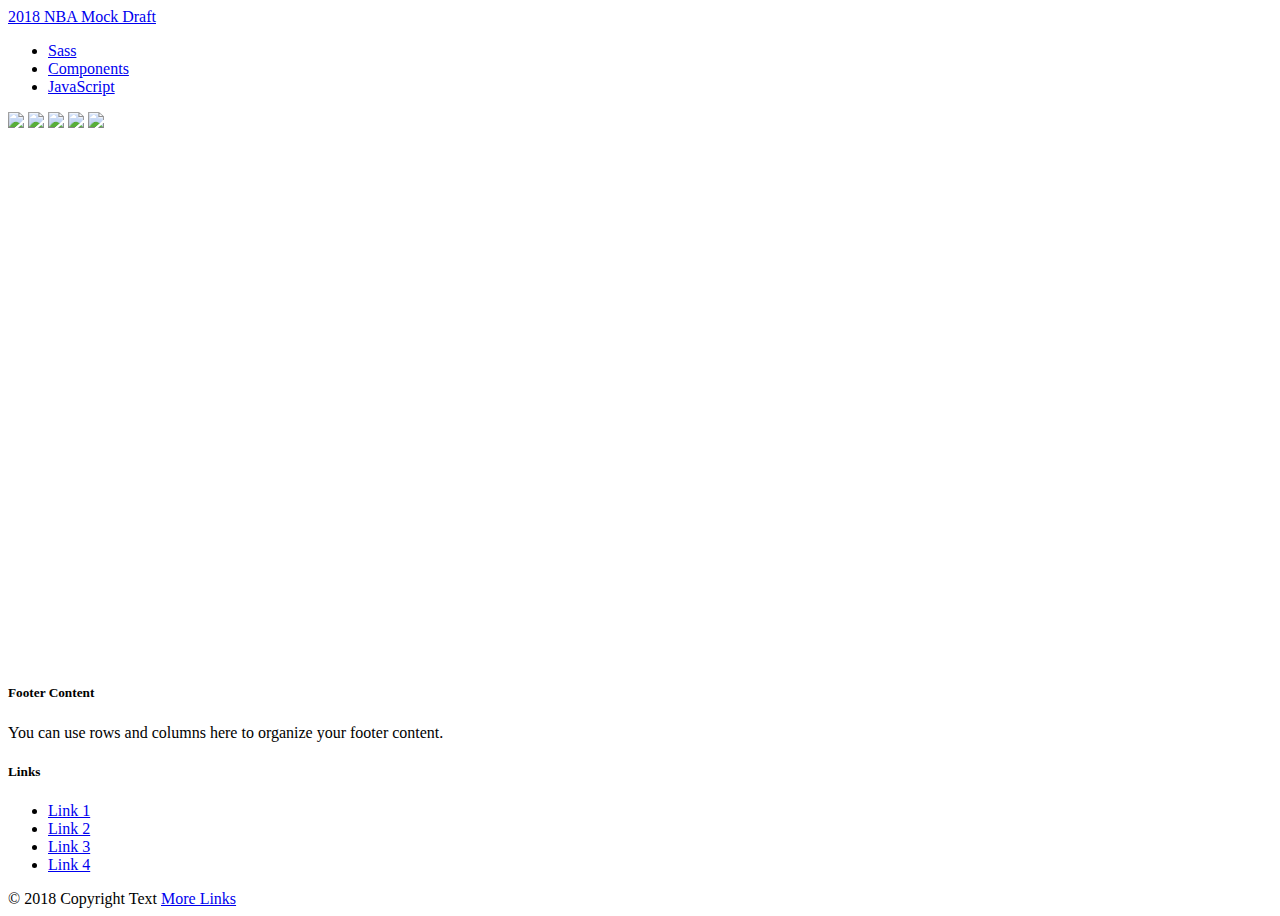
==== draft.html @ cd444245 "intial commit" ====
<!DOCTYPE html>
<html>
  <head>
    <meta charset="utf-8">
    <title>Draft Page</title>
    <!-- Compiled and minified CSS -->
    <link rel="stylesheet" href="https://cdnjs.cloudflare.com/ajax/libs/materialize/0.100.2/css/materialize.min.css">
    <!-- My CSS -->
    <link rel="stylesheet" href="index.css">
  </head>
  <body>
    <header>
        <nav class="light-blue darken-4">
    <div class="nav-wrapper">
      <a href="#" class="brand-logo">2018 NBA Mock Draft</a>
      <ul id="nav-mobile" class="right hide-on-med-and-down">
        <li><a href="sass.html">Sass</a></li>
        <li><a href="badges.html">Components</a></li>
        <li><a href="collapsible.html">JavaScript</a></li>
      </ul>
    </div>
  </nav>
    </header>
    <!-- Main Begins -->
    <main>
      <div class="carousel">
    <a class="carousel-item" href="#one!"><img src="https://cdn.vox-cdn.com/thumbor/G5gOcA7x2CIVSZwdm5Y9oMTC_p0=/0x0:2811x1742/1200x800/filters:focal(1196x225:1644x673)/cdn.vox-cdn.com/uploads/chorus_image/image/57854131/usa_today_10408648.0.jpg"></a>
    <a class="carousel-item" href="#two!"><img src="https://i0.wp.com/thefranchiseok.com/wp-content/uploads/2017/11/TNMDSCHVCTHVCGE.20171126210041.jpg?fit=640%2C426"></a>
    <a class="carousel-item" href="#three!"><img src="https://factsmaniasolutions.com/wp-content/uploads/2018/02/r292424_1296x729_16-9.jpg"></a>
    <a class="carousel-item" href="#four!"><img src="https://i.ytimg.com/vi/ayKk4mDAhI4/maxresdefault.jpg"></a>
    <a class="carousel-item" href="#five!"><img src="https://i.ytimg.com/vi/_CR_iAJDhtI/maxresdefault.jpg"></a>
      </div>
    </main>
    <!-- Footer Begins -->
    <footer class="page-footer light-blue darken-4">
        <div class="container">
          <div class="row">
            <div class="col l6 s12">
              <h5 class="white-text">Footer Content</h5>
              <p class="grey-text text-lighten-4">You can use rows and columns here to organize your footer content.</p>
            </div>
            <div class="col l4 offset-l2 s12">
              <h5 class="white-text">Links</h5>
              <ul>
                <li><a class="grey-text text-lighten-3" href="#!">Link 1</a></li>
                <li><a class="grey-text text-lighten-3" href="#!">Link 2</a></li>
                <li><a class="grey-text text-lighten-3" href="#!">Link 3</a></li>
                <li><a class="grey-text text-lighten-3" href="#!">Link 4</a></li>
              </ul>
            </div>
          </div>
        </div>
        <div class="footer-copyright">
          <div class="container">
          © 2018 Copyright Text
          <a class="grey-text text-lighten-4 right" href="#!">More Links</a>
          </div>
        </div>
      </footer>

    <!-- jQuery Don't touch below here hahahaha! -->
    <script type="text/javascript" src="https://code.jquery.com/jquery-3.2.1.min.js"></script>
    <!-- Compiled and minified JavaScript -->
    <script src="https://cdnjs.cloudflare.com/ajax/libs/materialize/0.100.2/js/materialize.min.js"></script>
    <script src="index.js" charset="utf-8"></script>
  </body>
</html>
---- index.css ----
/* img{
  length: 1000px;
  width: 1000px;
}
body{
  background-color: orange;
}
table, th, td {
    border: 1px solid black;
} */


body {
   display: flex;
   min-height: 100vh;
   flex-direction: column;
 }

 main {
   flex: 1 0 auto;
 }
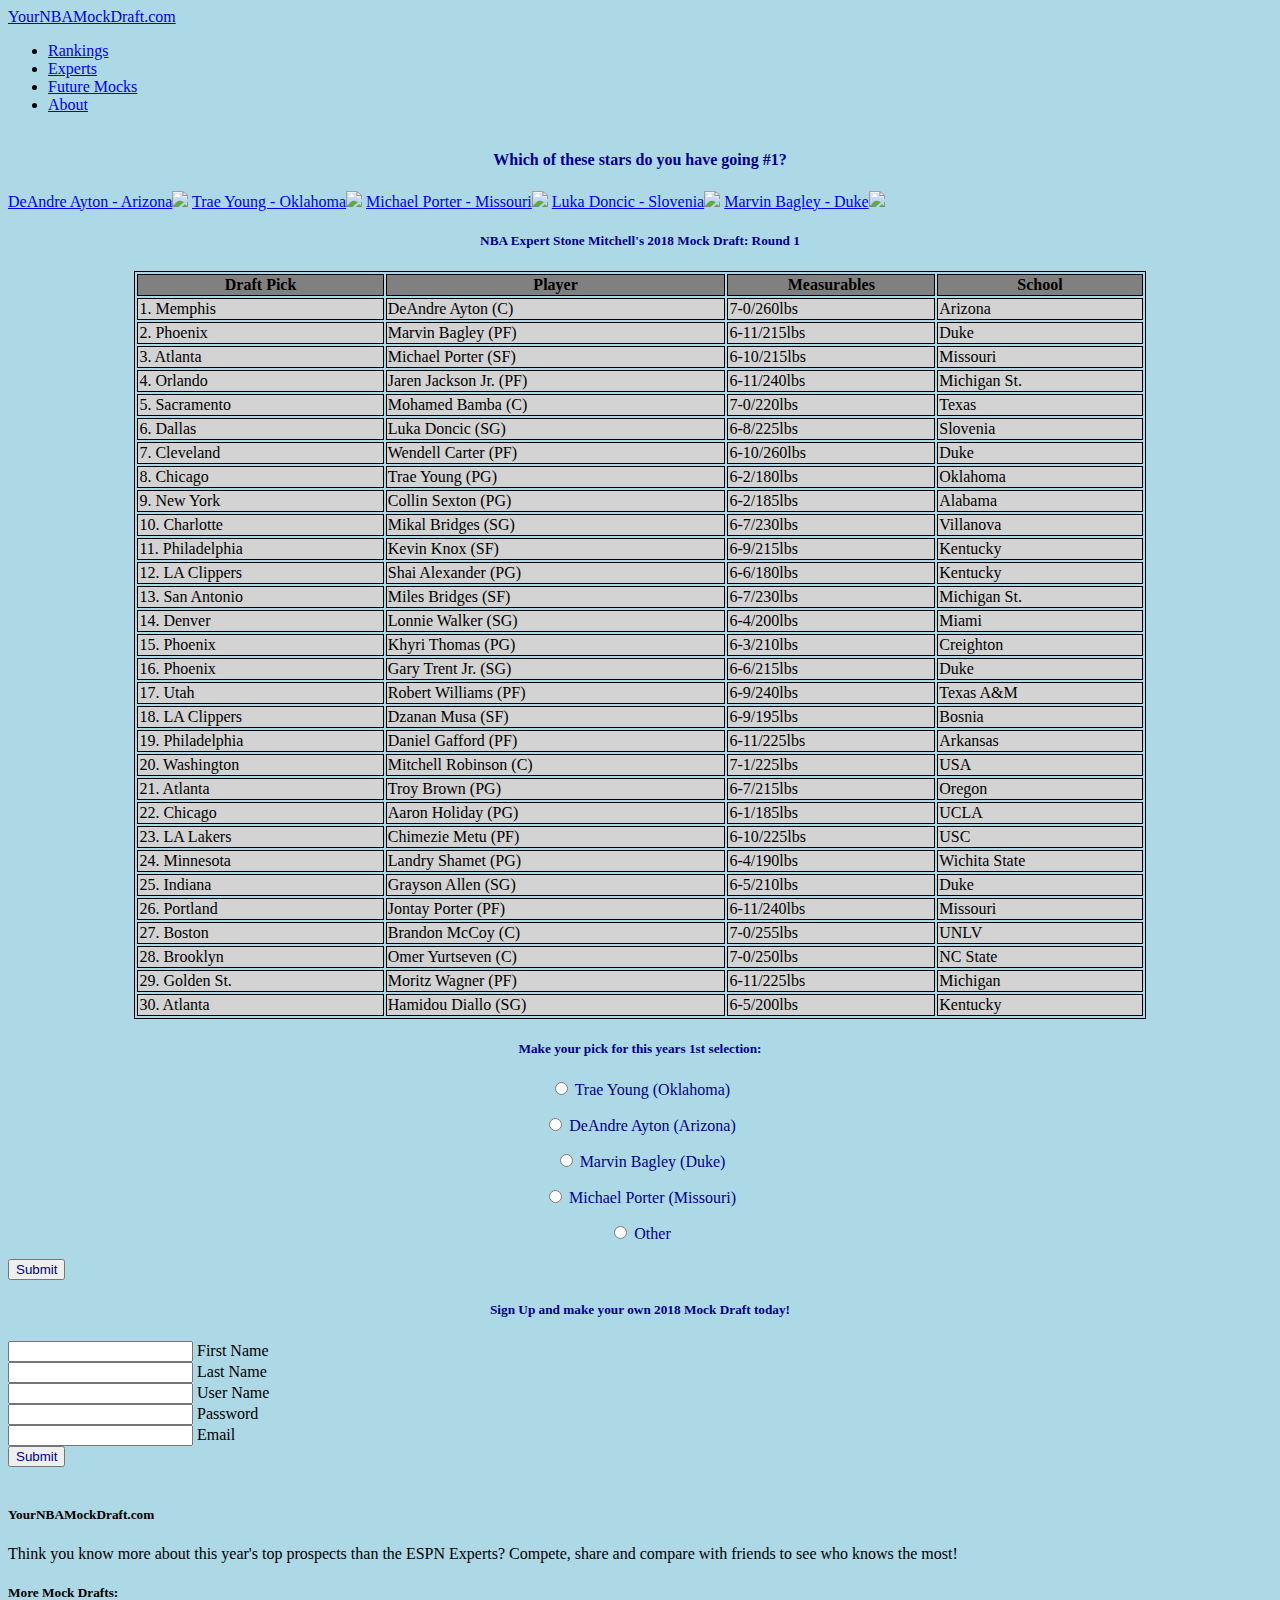
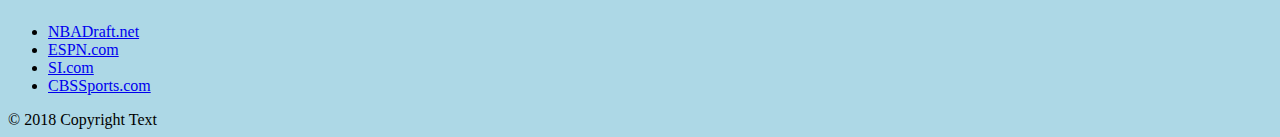
==== commit 63c6bbd0: "updates" ====
--- a/draft.html
+++ b/draft.html
@@ -2,7 +2,7 @@
 <html>
   <head>
     <meta charset="utf-8">
-    <title>Draft Page</title>
+    <title>YourNBAMockDraft.com</title>
     <!-- Compiled and minified CSS -->
     <link rel="stylesheet" href="https://cdnjs.cloudflare.com/ajax/libs/materialize/0.100.2/css/materialize.min.css">
     <!-- My CSS -->
@@ -12,48 +12,307 @@
     <header>
         <nav class="light-blue darken-4">
     <div class="nav-wrapper">
-      <a href="#" class="brand-logo">2018 NBA Mock Draft</a>
+      <a href="#" class="brand-logo">YourNBAMockDraft.com</a>
       <ul id="nav-mobile" class="right hide-on-med-and-down">
-        <li><a href="sass.html">Sass</a></li>
-        <li><a href="badges.html">Components</a></li>
-        <li><a href="collapsible.html">JavaScript</a></li>
+        <li><a href="sass.html">Rankings</a></li>
+        <li><a href="badges.html">Experts</a></li>
+        <li><a href="sass.html">Future Mocks</a></li>
+        <li><a href="collapsible.html">About</a></li>
       </ul>
     </div>
   </nav>
     </header>
     <!-- Main Begins -->
     <main>
+      <h4 id="h4">Which of these stars do you have going #1?</h4>
       <div class="carousel">
-    <a class="carousel-item" href="#one!"><img src="https://cdn.vox-cdn.com/thumbor/G5gOcA7x2CIVSZwdm5Y9oMTC_p0=/0x0:2811x1742/1200x800/filters:focal(1196x225:1644x673)/cdn.vox-cdn.com/uploads/chorus_image/image/57854131/usa_today_10408648.0.jpg"></a>
-    <a class="carousel-item" href="#two!"><img src="https://i0.wp.com/thefranchiseok.com/wp-content/uploads/2017/11/TNMDSCHVCTHVCGE.20171126210041.jpg?fit=640%2C426"></a>
-    <a class="carousel-item" href="#three!"><img src="https://factsmaniasolutions.com/wp-content/uploads/2018/02/r292424_1296x729_16-9.jpg"></a>
-    <a class="carousel-item" href="#four!"><img src="https://i.ytimg.com/vi/ayKk4mDAhI4/maxresdefault.jpg"></a>
-    <a class="carousel-item" href="#five!"><img src="https://i.ytimg.com/vi/_CR_iAJDhtI/maxresdefault.jpg"></a>
+    <a class="carousel-item" href="#one!">DeAndre Ayton - Arizona<img src="https://cdn.vox-cdn.com/thumbor/G5gOcA7x2CIVSZwdm5Y9oMTC_p0=/0x0:2811x1742/1200x800/filters:focal(1196x225:1644x673)/cdn.vox-cdn.com/uploads/chorus_image/image/57854131/usa_today_10408648.0.jpg"></a>
+    <a class="carousel-item" href="#two!">Trae Young - Oklahoma<img src="https://i0.wp.com/thefranchiseok.com/wp-content/uploads/2017/11/TNMDSCHVCTHVCGE.20171126210041.jpg?fit=640%2C426"></a>
+    <a class="carousel-item" href="#three!">Michael Porter - Missouri<img src="https://factsmaniasolutions.com/wp-content/uploads/2018/02/r292424_1296x729_16-9.jpg"></a>
+    <a class="carousel-item" href="#four!">Luka Doncic - Slovenia<img src="https://i.ytimg.com/vi/ayKk4mDAhI4/maxresdefault.jpg"></a>
+    <a class="carousel-item" href="#five!">Marvin Bagley - Duke<img src="https://i.ytimg.com/vi/_CR_iAJDhtI/maxresdefault.jpg"></a>
       </div>
+
+      <h5 id="h6">NBA Expert Stone Mitchell's 2018 Mock Draft: Round 1</h5>
+      <div id="table">
+        <table style="width:100%">
+          <tr id="categories">
+            <th>Draft Pick</th>
+            <th>Player</th>
+            <th>Measurables</th>
+            <th>School</th>
+          </tr>
+          <tr id="rows">
+            <td>1. Memphis</td>
+            <td>DeAndre Ayton (C)</td>
+            <td>7-0/260lbs</td>
+            <td>Arizona</td>
+          </tr>
+          <tr id="rows">
+            <td>2. Phoenix</td>
+            <td>Marvin Bagley (PF)</td>
+            <td>6-11/215lbs</td>
+            <td>Duke</td>
+          </tr>
+          <tr id="rows">
+            <td>3. Atlanta</td>
+            <td>Michael Porter (SF)</td>
+            <td>6-10/215lbs</td>
+            <td>Missouri</td>
+          </tr>
+          <tr id="rows">
+            <td>4. Orlando</td>
+            <td>Jaren Jackson Jr. (PF)</td>
+            <td>6-11/240lbs</td>
+            <td>Michigan St.</td>
+          </tr>
+          <tr id="rows">
+            <td>5. Sacramento</td>
+            <td>Mohamed Bamba (C)</td>
+            <td>7-0/220lbs</td>
+            <td>Texas</td>
+          </tr>
+          <tr id="rows">
+            <td>6. Dallas</td>
+            <td>Luka Doncic (SG)</td>
+            <td>6-8/225lbs</td>
+            <td>Slovenia</td>
+          </tr>
+          <tr id="rows">
+            <td>7. Cleveland</td>
+            <td>Wendell Carter (PF)</td>
+            <td>6-10/260lbs</td>
+            <td>Duke</td>
+          </tr>
+          <tr id="rows">
+            <td>8. Chicago</td>
+            <td>Trae Young (PG)</td>
+            <td>6-2/180lbs</td>
+            <td>Oklahoma</td>
+          </tr>
+          <tr id="rows">
+            <td>9. New York</td>
+            <td>Collin Sexton (PG)</td>
+            <td>6-2/185lbs</td>
+            <td>Alabama</td>
+          </tr>
+          <tr id="rows">
+            <td>10. Charlotte</td>
+            <td>Mikal Bridges (SG)</td>
+            <td>6-7/230lbs</td>
+            <td>Villanova</td>
+          </tr>
+          <tr id="rows">
+            <td>11. Philadelphia</td>
+            <td>Kevin Knox (SF)</td>
+            <td>6-9/215lbs</td>
+            <td>Kentucky</td>
+          </tr>
+          <tr id="rows">
+            <td>12. LA Clippers</td>
+            <td>Shai Alexander (PG)</td>
+            <td>6-6/180lbs</td>
+            <td>Kentucky</td>
+          </tr>
+          <tr id="rows">
+            <td>13. San Antonio</td>
+            <td>Miles Bridges (SF)</td>
+            <td>6-7/230lbs</td>
+            <td>Michigan St.</td>
+          </tr>
+          <tr id="rows">
+            <td>14. Denver</td>
+            <td>Lonnie Walker (SG)</td>
+            <td>6-4/200lbs</td>
+            <td>Miami</td>
+          </tr>
+          <tr id="rows">
+            <td>15. Phoenix</td>
+            <td>Khyri Thomas (PG)</td>
+            <td>6-3/210lbs</td>
+            <td>Creighton</td>
+          </tr>
+          <tr id="rows">
+            <td>16. Phoenix</td>
+            <td>Gary Trent Jr. (SG)</td>
+            <td>6-6/215lbs</td>
+            <td>Duke</td>
+          </tr>
+          <tr id="rows">
+            <td>17. Utah</td>
+            <td>Robert Williams (PF)</td>
+            <td>6-9/240lbs</td>
+            <td>Texas A&M</td>
+          </tr>
+          <tr id="rows">
+            <td>18. LA Clippers</td>
+            <td>Dzanan Musa (SF)</td>
+            <td>6-9/195lbs</td>
+            <td>Bosnia</td>
+          </tr>
+          <tr id="rows">
+            <td>19. Philadelphia</td>
+            <td>Daniel Gafford (PF)</td>
+            <td>6-11/225lbs</td>
+            <td>Arkansas</td>
+          </tr>
+          <tr id="rows">
+            <td>20. Washington</td>
+            <td>Mitchell Robinson (C)</td>
+            <td>7-1/225lbs</td>
+            <td>USA</td>
+          </tr>
+          <tr id="rows">
+            <td>21. Atlanta</td>
+            <td>Troy Brown (PG)</td>
+            <td>6-7/215lbs</td>
+            <td>Oregon</td>
+          </tr>
+          <tr id="rows">
+            <td>22. Chicago</td>
+            <td>Aaron Holiday (PG)</td>
+            <td>6-1/185lbs</td>
+            <td>UCLA</td>
+          </tr>
+          <tr id="rows">
+            <td>23. LA Lakers</td>
+            <td>Chimezie Metu (PF)</td>
+            <td>6-10/225lbs</td>
+            <td>USC</td>
+          </tr>
+          <tr id="rows">
+            <td>24. Minnesota</td>
+            <td>Landry Shamet (PG)</td>
+            <td>6-4/190lbs</td>
+            <td>Wichita State</td>
+          </tr>
+          <tr id="rows">
+            <td>25. Indiana</td>
+            <td>Grayson Allen (SG)</td>
+            <td>6-5/210lbs</td>
+            <td>Duke</td>
+          </tr>
+          <tr id="rows">
+            <td>26. Portland</td>
+            <td>Jontay Porter (PF)</td>
+            <td>6-11/240lbs</td>
+            <td>Missouri</td>
+          </tr>
+          <tr id="rows">
+            <td>27. Boston</td>
+            <td>Brandon McCoy (C)</td>
+            <td>7-0/255lbs</td>
+            <td>UNLV</td>
+          </tr>
+          <tr id="rows">
+            <td>28. Brooklyn</td>
+            <td>Omer Yurtseven (C)</td>
+            <td>7-0/250lbs</td>
+            <td>NC State</td>
+          </tr>
+          <tr id="rows">
+            <td>29. Golden St.</td>
+            <td>Moritz Wagner (PF)</td>
+            <td>6-11/225lbs</td>
+            <td>Michigan</td>
+          </tr>
+          <tr id="rows">
+            <td>30. Atlanta</td>
+            <td>Hamidou Diallo (SG)</td>
+            <td>6-5/200lbs</td>
+            <td>Kentucky</td>
+          </tr>
+        </table>
+      </div>
+      <h5 id="h5">Make your pick for this years 1st selection:</h5>
+      <form action="#">
+         <p id="choice">
+           <input name="group1" type="radio" id="test1" />
+           <label for="test1">Trae Young (Oklahoma)</label>
+         </p>
+         <p id="choice">
+           <input name="group1" type="radio" id="test2" />
+           <label for="test2">DeAndre Ayton (Arizona)</label>
+         </p>
+         <p id="choice">
+           <input class="with-gap" name="group1" type="radio" id="test3"  />
+           <label for="test3">Marvin Bagley (Duke)</label>
+         </p>
+         <p id="choice">
+           <input name="group1" type="radio" id="test4"  />
+           <label for="test4">Michael Porter (Missouri)</label>
+         </p>
+         <p id="choice">
+           <input name="group1" type="radio" id="test4"  />
+           <label for="test4">Other</label>
+         </p>
+         <input id="submit" type="submit" value="Submit">
+       </form>
+        </div>
+      <h5 id="signup">Sign Up and make your own 2018 Mock Draft today!</h5>
+   <form class="col s12">
+     <div class="row">
+       <div class="input-field col s6">
+         <input id="first_name" type="text" class="validate">
+         <label for="first_name">First Name</label>
+       </div>
+       <div class="input-field col s6">
+         <input id="last_name" type="text" class="validate">
+         <label for="last_name">Last Name</label>
+       </div>
+     </div>
+     <div class="row">
+       <div class="input-field col s6">
+         <input id="first_name" type="text" class="validate">
+         <label for="first_name">User Name</label>
+       </div>
+     </div>
+     <div class="row">
+       <div class="input-field col s12">
+         <input id="password" type="password" class="validate">
+         <label for="password">Password</label>
+       </div>
+     </div>
+     <div class="row">
+       <div class="input-field col s12">
+         <input id="email" type="email" class="validate">
+         <label for="email">Email</label>
+       </div>
+     </div>
+     <div class="row">
+       <div class="col s12">
+       </div>
+     </div>
+     <input id="submit" type="submit" value="Submit">
+   </form>
+ </div>
+      <br/>
     </main>
     <!-- Footer Begins -->
     <footer class="page-footer light-blue darken-4">
         <div class="container">
           <div class="row">
             <div class="col l6 s12">
-              <h5 class="white-text">Footer Content</h5>
-              <p class="grey-text text-lighten-4">You can use rows and columns here to organize your footer content.</p>
+              <h5 class="white-text">YourNBAMockDraft.com</h5>
+              <p class="grey-text text-lighten-4">Think you know more about this year's top prospects than the ESPN Experts? Compete, share and compare with friends to see who knows the most!</p>
             </div>
             <div class="col l4 offset-l2 s12">
-              <h5 class="white-text">Links</h5>
+              <h5 class="white-text">More Mock Drafts: </h5>
               <ul>
-                <li><a class="grey-text text-lighten-3" href="#!">Link 1</a></li>
-                <li><a class="grey-text text-lighten-3" href="#!">Link 2</a></li>
-                <li><a class="grey-text text-lighten-3" href="#!">Link 3</a></li>
-                <li><a class="grey-text text-lighten-3" href="#!">Link 4</a></li>
+                <li><a class="grey-text text-lighten-3" href="http://www.nbadraft.net/2018mock_draft">NBADraft.net</a></li>
+                <li><a class="grey-text text-lighten-3" href="http://www.espn.com/nba/insider/story/_/id/22726756/2018-nba-mock-draft-deandre-ayton-luka-doncic-trae-young-more">ESPN.com </a></li>
+                <li><a class="grey-text text-lighten-3" href="https://www.si.com/nba/2018/03/14/nba-mock-draft-2018-march-madness-deandre-ayton-trae-young-luka-doncic">SI.com</a></li>
+                <li><a class="grey-text text-lighten-3" href="https://www.cbssports.com/nba/photos/2018-nba-mock-draft/">CBSSports.com</a></li>
               </ul>
             </div>
           </div>
         </div>
+
+
         <div class="footer-copyright">
           <div class="container">
           © 2018 Copyright Text
-          <a class="grey-text text-lighten-4 right" href="#!">More Links</a>
+          <a class="grey-text text-lighten-4 right" href="#!"></a>
           </div>
         </div>
       </footer>
--- a/index.css
+++ b/index.css
@@ -1,21 +1,60 @@
-/* img{
-  length: 1000px;
-  width: 1000px;
-}
-body{
-  background-color: orange;
-}
-table, th, td {
-    border: 1px solid black;
-} */
-
-
 body {
    display: flex;
    min-height: 100vh;
    flex-direction: column;
+   background-color: lightblue;
  }
 
  main {
    flex: 1 0 auto;
  }
+
+#table {
+  width: 80%;
+  margin: 0 auto;
+}
+
+ table, th, td {
+     border: 1px solid black;
+ }
+
+ #categories{
+   background-color: Grey;
+ }
+
+ #rows{
+   background-color: lightgrey;
+ }
+
+ #h4{
+   text-align: center;
+   color: darkblue;
+ }
+
+ #h5{
+   text-align: center;
+   color: darkblue;
+ }
+
+ #h6{
+   text-align: center;
+   color: darkblue;
+ }
+
+#choice{
+  text-align: center;
+  color: darkblue;
+}
+
+#submit{
+  text-align: center;
+  color: darkblue;
+}
+ #signup{
+   text-align: center;
+   color: darkblue;
+ }
+
+#test4{
+   text-align: center;
+ }
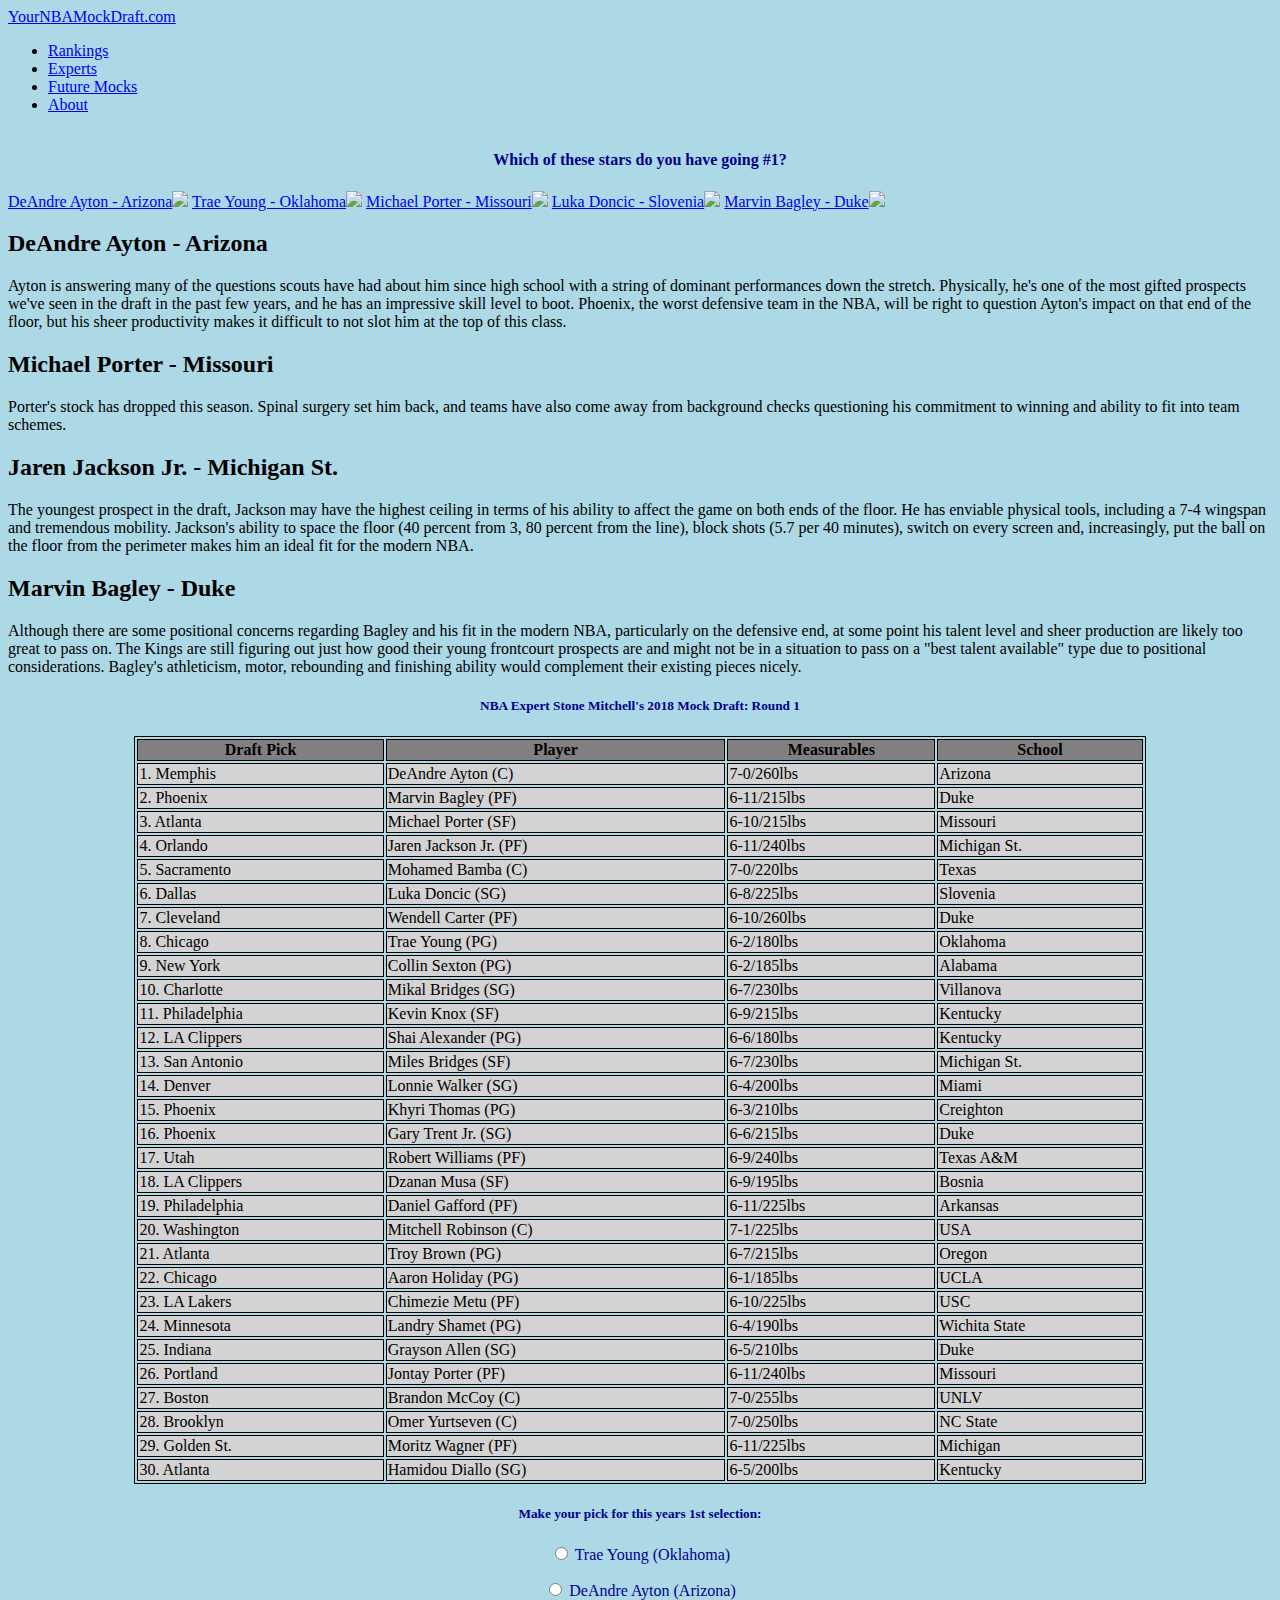
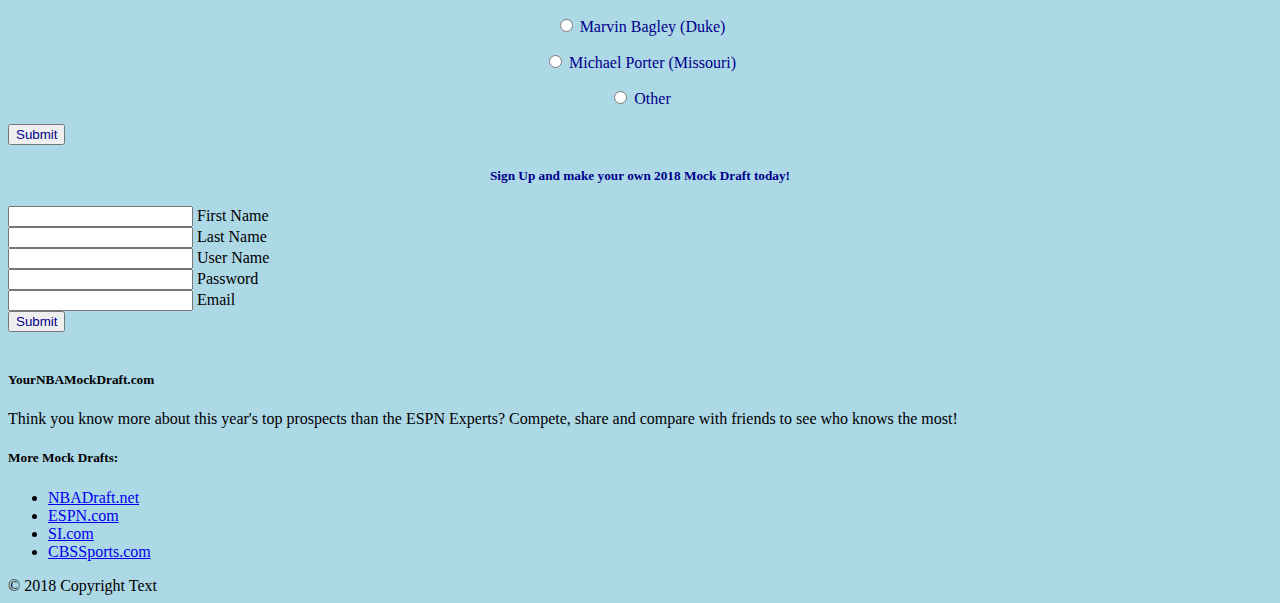
==== commit 79e12af8: "more changes" ====
--- a/draft.html
+++ b/draft.html
@@ -32,7 +32,29 @@
     <a class="carousel-item" href="#four!">Luka Doncic - Slovenia<img src="https://i.ytimg.com/vi/ayKk4mDAhI4/maxresdefault.jpg"></a>
     <a class="carousel-item" href="#five!">Marvin Bagley - Duke<img src="https://i.ytimg.com/vi/_CR_iAJDhtI/maxresdefault.jpg"></a>
       </div>
+      <div class="idk">
+        <div class="carousel carousel-slider center" data-indicators="true">
+    <div class="carousel-fixed-item center">
 
+    </div>
+    <div class="carousel-item red white-text" href="#one!">
+      <h2>DeAndre Ayton - Arizona</h2>
+      <p class="white-text">Ayton is answering many of the questions scouts have had about him since high school with a string of dominant performances down the stretch. Physically, he's one of the most gifted prospects we've seen in the draft in the past few years, and he has an impressive skill level to boot. Phoenix, the worst defensive team in the NBA, will be right to question Ayton's impact on that end of the floor, but his sheer productivity makes it difficult to not slot him at the top of this class.</p>
+    </div>
+    <div class="carousel-item amber white-text" href="#two!">
+      <h2>Michael Porter - Missouri</h2>
+      <p class="white-text">Porter's stock has dropped this season. Spinal surgery set him back, and teams have also come away from background checks questioning his commitment to winning and ability to fit into team schemes.</p>
+    </div>
+    <div class="carousel-item green white-text" href="#three!">
+      <h2>Jaren Jackson Jr. - Michigan St.</h2>
+      <p class="white-text">The youngest prospect in the draft, Jackson may have the highest ceiling in terms of his ability to affect the game on both ends of the floor. He has enviable physical tools, including a 7-4 wingspan and tremendous mobility. Jackson's ability to space the floor (40 percent from 3, 80 percent from the line), block shots (5.7 per 40 minutes), switch on every screen and, increasingly, put the ball on the floor from the perimeter makes him an ideal fit for the modern NBA.</p>
+    </div>
+    <div class="carousel-item blue white-text" href="#four!">
+      <h2>Marvin Bagley - Duke</h2>
+      <p class="white-text">Although there are some positional concerns regarding Bagley and his fit in the modern NBA, particularly on the defensive end, at some point his talent level and sheer production are likely too great to pass on. The Kings are still figuring out just how good their young frontcourt prospects are and might not be in a situation to pass on a "best talent available" type due to positional considerations. Bagley's athleticism, motor, rebounding and finishing ability would complement their existing pieces nicely.</p>
+    </div>
+  </div>
+      </div>
       <h5 id="h6">NBA Expert Stone Mitchell's 2018 Mock Draft: Round 1</h5>
       <div id="table">
         <table style="width:100%">
--- a/index.css
+++ b/index.css
@@ -50,6 +50,11 @@
   text-align: center;
   color: darkblue;
 }
+
+.ayton{
+  length: 10px;
+  width: 10px;
+}
  #signup{
    text-align: center;
    color: darkblue;
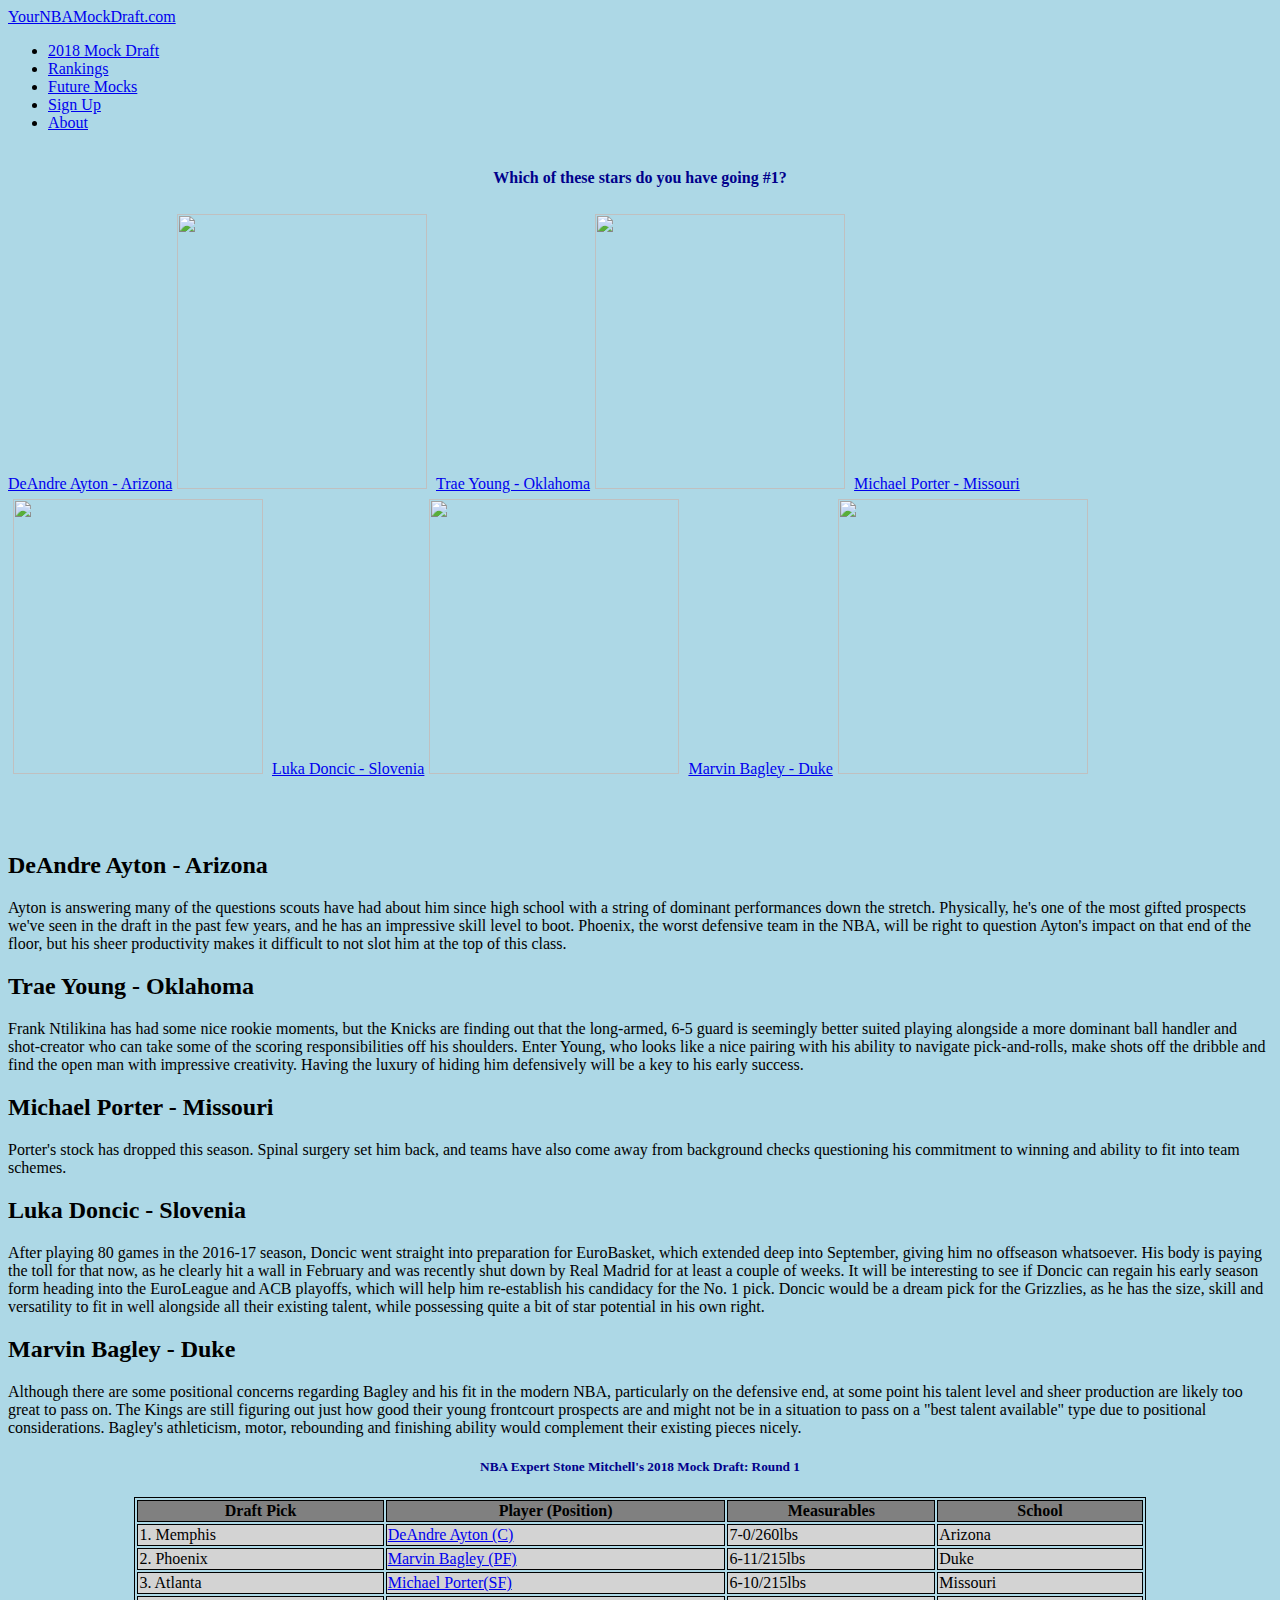
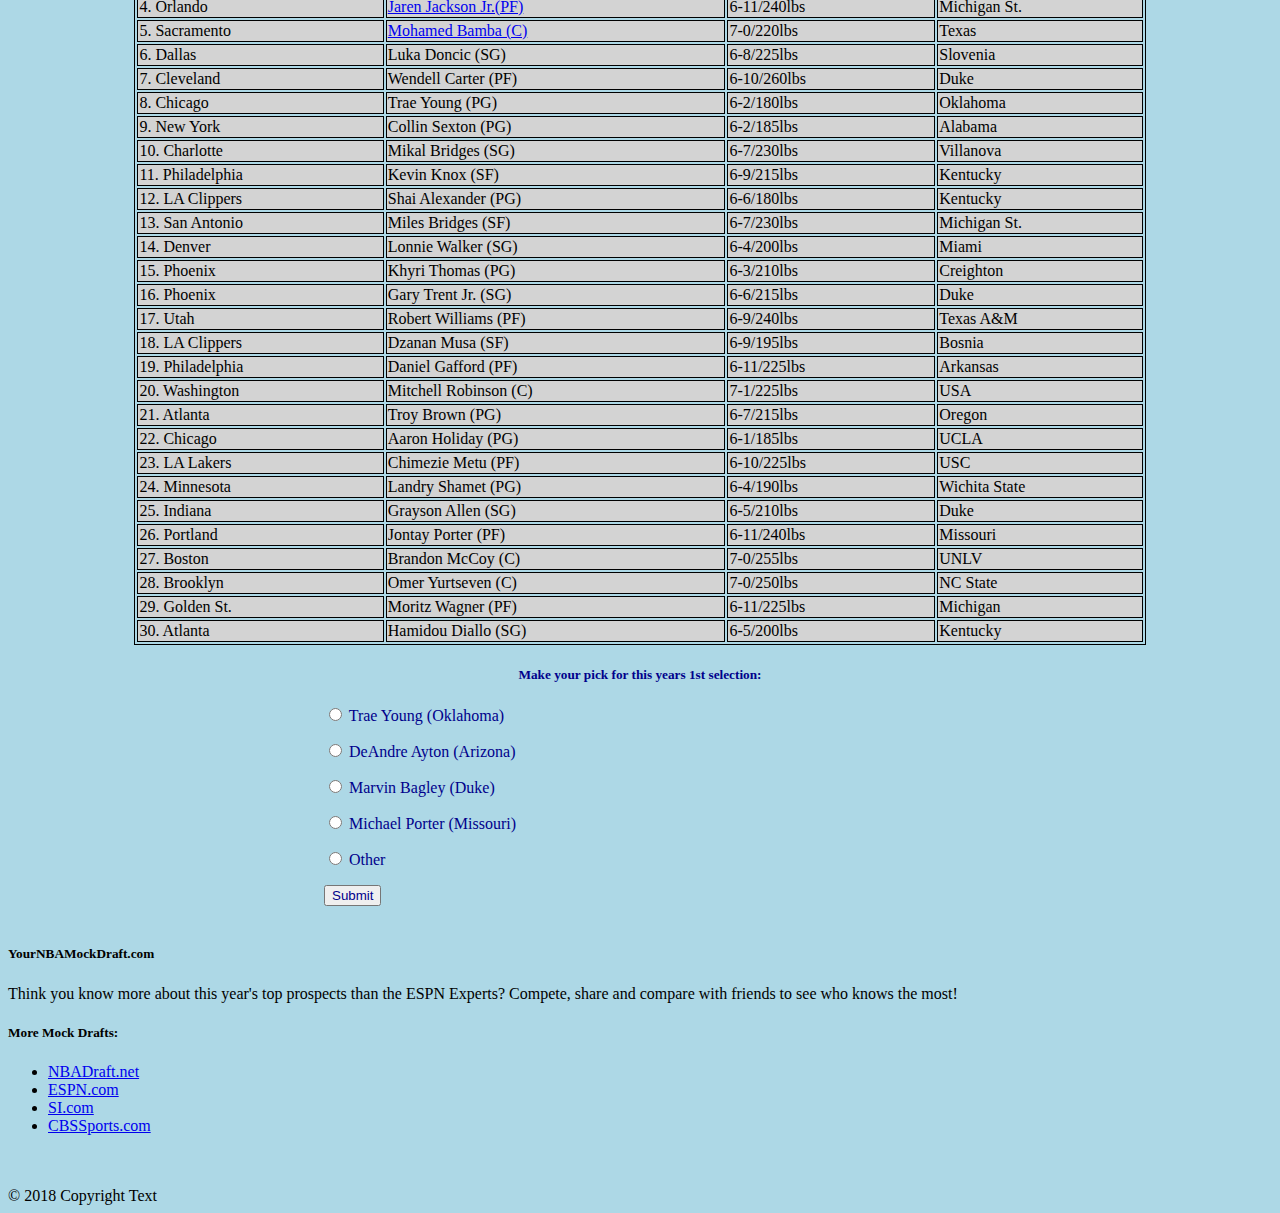
==== commit 3856c693: "Final Project" ====
--- a/draft.html
+++ b/draft.html
@@ -1,348 +1,335 @@
 <!DOCTYPE html>
 <html>
-  <head>
-    <meta charset="utf-8">
-    <title>YourNBAMockDraft.com</title>
-    <!-- Compiled and minified CSS -->
-    <link rel="stylesheet" href="https://cdnjs.cloudflare.com/ajax/libs/materialize/0.100.2/css/materialize.min.css">
-    <!-- My CSS -->
-    <link rel="stylesheet" href="index.css">
-  </head>
-  <body>
-    <header>
-        <nav class="light-blue darken-4">
-    <div class="nav-wrapper">
-      <a href="#" class="brand-logo">YourNBAMockDraft.com</a>
-      <ul id="nav-mobile" class="right hide-on-med-and-down">
-        <li><a href="sass.html">Rankings</a></li>
-        <li><a href="badges.html">Experts</a></li>
-        <li><a href="sass.html">Future Mocks</a></li>
-        <li><a href="collapsible.html">About</a></li>
-      </ul>
-    </div>
-  </nav>
-    </header>
-    <!-- Main Begins -->
-    <main>
-      <h4 id="h4">Which of these stars do you have going #1?</h4>
+
+<head>
+  <meta charset="utf-8">
+  <title>YourNBAMockDraft.com</title>
+  <!-- Compiled and minified CSS -->
+  <link rel="stylesheet" href="https://cdnjs.cloudflare.com/ajax/libs/materialize/0.100.2/css/materialize.min.css">
+  <!-- My CSS -->
+  <link rel="stylesheet" href="index.css">
+</head>
+
+<body>
+  <header>
+    <nav class="light-blue darken-4">
+      <div class="nav-wrapper">
+        <a href="draft.html" class="brand-logo">YourNBAMockDraft.com</a>
+        <ul id="nav-mobile" class="right hide-on-med-and-down">
+          <li><a href="draft.html">2018 Mock Draft</a></li>
+          <li><a href="rankings.html">Rankings</a></li>
+          <li><a href="futuremocks.html">Future Mocks</a></li>
+          <li><a href="signup.html">Sign Up</a></li>
+          <li><a href="about.html">About</a></li>
+        </ul>
+      </div>
+    </nav>
+  </header>
+  <!-- Main Begins -->
+
+  <main>
+    <h4 id="h4">Which of these stars do you have going #1?</h4>
+    <div class="container">
       <div class="carousel">
-    <a class="carousel-item" href="#one!">DeAndre Ayton - Arizona<img src="https://cdn.vox-cdn.com/thumbor/G5gOcA7x2CIVSZwdm5Y9oMTC_p0=/0x0:2811x1742/1200x800/filters:focal(1196x225:1644x673)/cdn.vox-cdn.com/uploads/chorus_image/image/57854131/usa_today_10408648.0.jpg"></a>
-    <a class="carousel-item" href="#two!">Trae Young - Oklahoma<img src="https://i0.wp.com/thefranchiseok.com/wp-content/uploads/2017/11/TNMDSCHVCTHVCGE.20171126210041.jpg?fit=640%2C426"></a>
-    <a class="carousel-item" href="#three!">Michael Porter - Missouri<img src="https://factsmaniasolutions.com/wp-content/uploads/2018/02/r292424_1296x729_16-9.jpg"></a>
-    <a class="carousel-item" href="#four!">Luka Doncic - Slovenia<img src="https://i.ytimg.com/vi/ayKk4mDAhI4/maxresdefault.jpg"></a>
-    <a class="carousel-item" href="#five!">Marvin Bagley - Duke<img src="https://i.ytimg.com/vi/_CR_iAJDhtI/maxresdefault.jpg"></a>
-      </div>
-      <div class="idk">
-        <div class="carousel carousel-slider center" data-indicators="true">
-    <div class="carousel-fixed-item center">
-
-    </div>
-    <div class="carousel-item red white-text" href="#one!">
-      <h2>DeAndre Ayton - Arizona</h2>
-      <p class="white-text">Ayton is answering many of the questions scouts have had about him since high school with a string of dominant performances down the stretch. Physically, he's one of the most gifted prospects we've seen in the draft in the past few years, and he has an impressive skill level to boot. Phoenix, the worst defensive team in the NBA, will be right to question Ayton's impact on that end of the floor, but his sheer productivity makes it difficult to not slot him at the top of this class.</p>
-    </div>
-    <div class="carousel-item amber white-text" href="#two!">
-      <h2>Michael Porter - Missouri</h2>
-      <p class="white-text">Porter's stock has dropped this season. Spinal surgery set him back, and teams have also come away from background checks questioning his commitment to winning and ability to fit into team schemes.</p>
-    </div>
-    <div class="carousel-item green white-text" href="#three!">
-      <h2>Jaren Jackson Jr. - Michigan St.</h2>
-      <p class="white-text">The youngest prospect in the draft, Jackson may have the highest ceiling in terms of his ability to affect the game on both ends of the floor. He has enviable physical tools, including a 7-4 wingspan and tremendous mobility. Jackson's ability to space the floor (40 percent from 3, 80 percent from the line), block shots (5.7 per 40 minutes), switch on every screen and, increasingly, put the ball on the floor from the perimeter makes him an ideal fit for the modern NBA.</p>
-    </div>
-    <div class="carousel-item blue white-text" href="#four!">
-      <h2>Marvin Bagley - Duke</h2>
-      <p class="white-text">Although there are some positional concerns regarding Bagley and his fit in the modern NBA, particularly on the defensive end, at some point his talent level and sheer production are likely too great to pass on. The Kings are still figuring out just how good their young frontcourt prospects are and might not be in a situation to pass on a "best talent available" type due to positional considerations. Bagley's athleticism, motor, rebounding and finishing ability would complement their existing pieces nicely.</p>
-    </div>
-  </div>
-      </div>
-      <h5 id="h6">NBA Expert Stone Mitchell's 2018 Mock Draft: Round 1</h5>
-      <div id="table">
-        <table style="width:100%">
-          <tr id="categories">
-            <th>Draft Pick</th>
-            <th>Player</th>
-            <th>Measurables</th>
-            <th>School</th>
-          </tr>
-          <tr id="rows">
-            <td>1. Memphis</td>
-            <td>DeAndre Ayton (C)</td>
-            <td>7-0/260lbs</td>
-            <td>Arizona</td>
-          </tr>
-          <tr id="rows">
-            <td>2. Phoenix</td>
-            <td>Marvin Bagley (PF)</td>
-            <td>6-11/215lbs</td>
-            <td>Duke</td>
-          </tr>
-          <tr id="rows">
-            <td>3. Atlanta</td>
-            <td>Michael Porter (SF)</td>
-            <td>6-10/215lbs</td>
-            <td>Missouri</td>
-          </tr>
-          <tr id="rows">
-            <td>4. Orlando</td>
-            <td>Jaren Jackson Jr. (PF)</td>
-            <td>6-11/240lbs</td>
-            <td>Michigan St.</td>
-          </tr>
-          <tr id="rows">
-            <td>5. Sacramento</td>
-            <td>Mohamed Bamba (C)</td>
-            <td>7-0/220lbs</td>
-            <td>Texas</td>
-          </tr>
-          <tr id="rows">
-            <td>6. Dallas</td>
-            <td>Luka Doncic (SG)</td>
-            <td>6-8/225lbs</td>
-            <td>Slovenia</td>
-          </tr>
-          <tr id="rows">
-            <td>7. Cleveland</td>
-            <td>Wendell Carter (PF)</td>
-            <td>6-10/260lbs</td>
-            <td>Duke</td>
-          </tr>
-          <tr id="rows">
-            <td>8. Chicago</td>
-            <td>Trae Young (PG)</td>
-            <td>6-2/180lbs</td>
-            <td>Oklahoma</td>
-          </tr>
-          <tr id="rows">
-            <td>9. New York</td>
-            <td>Collin Sexton (PG)</td>
-            <td>6-2/185lbs</td>
-            <td>Alabama</td>
-          </tr>
-          <tr id="rows">
-            <td>10. Charlotte</td>
-            <td>Mikal Bridges (SG)</td>
-            <td>6-7/230lbs</td>
-            <td>Villanova</td>
-          </tr>
-          <tr id="rows">
-            <td>11. Philadelphia</td>
-            <td>Kevin Knox (SF)</td>
-            <td>6-9/215lbs</td>
-            <td>Kentucky</td>
-          </tr>
-          <tr id="rows">
-            <td>12. LA Clippers</td>
-            <td>Shai Alexander (PG)</td>
-            <td>6-6/180lbs</td>
-            <td>Kentucky</td>
-          </tr>
-          <tr id="rows">
-            <td>13. San Antonio</td>
-            <td>Miles Bridges (SF)</td>
-            <td>6-7/230lbs</td>
-            <td>Michigan St.</td>
-          </tr>
-          <tr id="rows">
-            <td>14. Denver</td>
-            <td>Lonnie Walker (SG)</td>
-            <td>6-4/200lbs</td>
-            <td>Miami</td>
-          </tr>
-          <tr id="rows">
-            <td>15. Phoenix</td>
-            <td>Khyri Thomas (PG)</td>
-            <td>6-3/210lbs</td>
-            <td>Creighton</td>
-          </tr>
-          <tr id="rows">
-            <td>16. Phoenix</td>
-            <td>Gary Trent Jr. (SG)</td>
-            <td>6-6/215lbs</td>
-            <td>Duke</td>
-          </tr>
-          <tr id="rows">
-            <td>17. Utah</td>
-            <td>Robert Williams (PF)</td>
-            <td>6-9/240lbs</td>
-            <td>Texas A&M</td>
-          </tr>
-          <tr id="rows">
-            <td>18. LA Clippers</td>
-            <td>Dzanan Musa (SF)</td>
-            <td>6-9/195lbs</td>
-            <td>Bosnia</td>
-          </tr>
-          <tr id="rows">
-            <td>19. Philadelphia</td>
-            <td>Daniel Gafford (PF)</td>
-            <td>6-11/225lbs</td>
-            <td>Arkansas</td>
-          </tr>
-          <tr id="rows">
-            <td>20. Washington</td>
-            <td>Mitchell Robinson (C)</td>
-            <td>7-1/225lbs</td>
-            <td>USA</td>
-          </tr>
-          <tr id="rows">
-            <td>21. Atlanta</td>
-            <td>Troy Brown (PG)</td>
-            <td>6-7/215lbs</td>
-            <td>Oregon</td>
-          </tr>
-          <tr id="rows">
-            <td>22. Chicago</td>
-            <td>Aaron Holiday (PG)</td>
-            <td>6-1/185lbs</td>
-            <td>UCLA</td>
-          </tr>
-          <tr id="rows">
-            <td>23. LA Lakers</td>
-            <td>Chimezie Metu (PF)</td>
-            <td>6-10/225lbs</td>
-            <td>USC</td>
-          </tr>
-          <tr id="rows">
-            <td>24. Minnesota</td>
-            <td>Landry Shamet (PG)</td>
-            <td>6-4/190lbs</td>
-            <td>Wichita State</td>
-          </tr>
-          <tr id="rows">
-            <td>25. Indiana</td>
-            <td>Grayson Allen (SG)</td>
-            <td>6-5/210lbs</td>
-            <td>Duke</td>
-          </tr>
-          <tr id="rows">
-            <td>26. Portland</td>
-            <td>Jontay Porter (PF)</td>
-            <td>6-11/240lbs</td>
-            <td>Missouri</td>
-          </tr>
-          <tr id="rows">
-            <td>27. Boston</td>
-            <td>Brandon McCoy (C)</td>
-            <td>7-0/255lbs</td>
-            <td>UNLV</td>
-          </tr>
-          <tr id="rows">
-            <td>28. Brooklyn</td>
-            <td>Omer Yurtseven (C)</td>
-            <td>7-0/250lbs</td>
-            <td>NC State</td>
-          </tr>
-          <tr id="rows">
-            <td>29. Golden St.</td>
-            <td>Moritz Wagner (PF)</td>
-            <td>6-11/225lbs</td>
-            <td>Michigan</td>
-          </tr>
-          <tr id="rows">
-            <td>30. Atlanta</td>
-            <td>Hamidou Diallo (SG)</td>
-            <td>6-5/200lbs</td>
-            <td>Kentucky</td>
-          </tr>
-        </table>
-      </div>
-      <h5 id="h5">Make your pick for this years 1st selection:</h5>
-      <form action="#">
-         <p id="choice">
-           <input name="group1" type="radio" id="test1" />
-           <label for="test1">Trae Young (Oklahoma)</label>
-         </p>
-         <p id="choice">
-           <input name="group1" type="radio" id="test2" />
-           <label for="test2">DeAndre Ayton (Arizona)</label>
-         </p>
-         <p id="choice">
-           <input class="with-gap" name="group1" type="radio" id="test3"  />
-           <label for="test3">Marvin Bagley (Duke)</label>
-         </p>
-         <p id="choice">
-           <input name="group1" type="radio" id="test4"  />
-           <label for="test4">Michael Porter (Missouri)</label>
-         </p>
-         <p id="choice">
-           <input name="group1" type="radio" id="test4"  />
-           <label for="test4">Other</label>
-         </p>
-         <input id="submit" type="submit" value="Submit">
-       </form>
-        </div>
-      <h5 id="signup">Sign Up and make your own 2018 Mock Draft today!</h5>
-   <form class="col s12">
-     <div class="row">
-       <div class="input-field col s6">
-         <input id="first_name" type="text" class="validate">
-         <label for="first_name">First Name</label>
-       </div>
-       <div class="input-field col s6">
-         <input id="last_name" type="text" class="validate">
-         <label for="last_name">Last Name</label>
-       </div>
-     </div>
-     <div class="row">
-       <div class="input-field col s6">
-         <input id="first_name" type="text" class="validate">
-         <label for="first_name">User Name</label>
-       </div>
-     </div>
-     <div class="row">
-       <div class="input-field col s12">
-         <input id="password" type="password" class="validate">
-         <label for="password">Password</label>
-       </div>
-     </div>
-     <div class="row">
-       <div class="input-field col s12">
-         <input id="email" type="email" class="validate">
-         <label for="email">Email</label>
-       </div>
-     </div>
-     <div class="row">
-       <div class="col s12">
-       </div>
-     </div>
-     <input id="submit" type="submit" value="Submit">
-   </form>
- </div>
-      <br/>
-    </main>
-    <!-- Footer Begins -->
-    <footer class="page-footer light-blue darken-4">
-        <div class="container">
-          <div class="row">
-            <div class="col l6 s12">
-              <h5 class="white-text">YourNBAMockDraft.com</h5>
-              <p class="grey-text text-lighten-4">Think you know more about this year's top prospects than the ESPN Experts? Compete, share and compare with friends to see who knows the most!</p>
-            </div>
-            <div class="col l4 offset-l2 s12">
-              <h5 class="white-text">More Mock Drafts: </h5>
-              <ul>
-                <li><a class="grey-text text-lighten-3" href="http://www.nbadraft.net/2018mock_draft">NBADraft.net</a></li>
-                <li><a class="grey-text text-lighten-3" href="http://www.espn.com/nba/insider/story/_/id/22726756/2018-nba-mock-draft-deandre-ayton-luka-doncic-trae-young-more">ESPN.com </a></li>
-                <li><a class="grey-text text-lighten-3" href="https://www.si.com/nba/2018/03/14/nba-mock-draft-2018-march-madness-deandre-ayton-trae-young-luka-doncic">SI.com</a></li>
-                <li><a class="grey-text text-lighten-3" href="https://www.cbssports.com/nba/photos/2018-nba-mock-draft/">CBSSports.com</a></li>
-              </ul>
-            </div>
-          </div>
-        </div>
-
-
-        <div class="footer-copyright">
-          <div class="container">
-          © 2018 Copyright Text
-          <a class="grey-text text-lighten-4 right" href="#!"></a>
-          </div>
-        </div>
-      </footer>
-
-    <!-- jQuery Don't touch below here hahahaha! -->
-    <script type="text/javascript" src="https://code.jquery.com/jquery-3.2.1.min.js"></script>
-    <!-- Compiled and minified JavaScript -->
-    <script src="https://cdnjs.cloudflare.com/ajax/libs/materialize/0.100.2/js/materialize.min.js"></script>
-    <script src="index.js" charset="utf-8"></script>
-  </body>
+        <a class="carousel-item" href="#one!">DeAndre Ayton - Arizona<img id="DeAndre" src="https://cdn.vox-cdn.com/thumbor/G5gOcA7x2CIVSZwdm5Y9oMTC_p0=/0x0:2811x1742/1200x800/filters:focal(1196x225:1644x673)/cdn.vox-cdn.com/uploads/chorus_image/image/57854131/usa_today_10408648.0.jpg"></a>
+        <a class="carousel-item" href="#two!">Trae Young - Oklahoma<img id="Trae" src="https://i0.wp.com/thefranchiseok.com/wp-content/uploads/2017/11/TNMDSCHVCTHVCGE.20171126210041.jpg?fit=640%2C426"></a>
+        <a class="carousel-item" href="#three!">Michael Porter - Missouri<img id="Michael" src="https://factsmaniasolutions.com/wp-content/uploads/2018/02/r292424_1296x729_16-9.jpg"></a>
+        <a class="carousel-item" href="#four!">Luka Doncic - Slovenia<img id="Luka" src="https://i.ytimg.com/vi/ayKk4mDAhI4/maxresdefault.jpg"></a>
+        <a class="carousel-item" href="#five!">Marvin Bagley - Duke<img  id="Marvin" src="https://i.ytimg.com/vi/_CR_iAJDhtI/maxresdefault.jpg"></a>
+      </div>
+    </div>
+    <br><br><br>
+    <div class="idk">
+      <div class="carousel carousel-slider center" data-indicators="true">
+        <div class="carousel-fixed-item center">
+
+        </div>
+        <div class="carousel-item red white-text" href="#one!">
+          <h2>DeAndre Ayton - Arizona</h2>
+          <p class="white-text">Ayton is answering many of the questions scouts have had about him since high school with a string of dominant performances down the stretch. Physically, he's one of the most gifted prospects we've seen in the draft in the past few years, and
+            he has an impressive skill level to boot. Phoenix, the worst defensive team in the NBA, will be right to question Ayton's impact on that end of the floor, but his sheer productivity makes it difficult to not slot him at the top of this class.</p>
+        </div>
+        <div class="carousel-item red white-text" href="#three!">
+          <h2>Trae Young - Oklahoma</h2>
+          <p class="white-text">Frank Ntilikina has had some nice rookie moments, but the Knicks are finding out that the long-armed, 6-5 guard is seemingly better suited playing alongside a more dominant ball handler and shot-creator who can take some of the scoring responsibilities off his shoulders. Enter Young, who looks like a nice pairing with his ability to navigate pick-and-rolls, make shots off the dribble and find the open man with impressive creativity. Having the luxury of hiding him defensively will be a key to his early success.</p>
+        </div>
+        <div class="carousel-item amber white-text" href="#two!">
+          <h2>Michael Porter - Missouri</h2>
+          <p class="white-text">Porter's stock has dropped this season. Spinal surgery set him back, and teams have also come away from background checks questioning his commitment to winning and ability to fit into team schemes.</p>
+        </div>
+        <div class="carousel-item blue white-text" href="#four!">
+          <h2>Luka Doncic - Slovenia</h2>
+          <p class="white-text">After playing 80 games in the 2016-17 season, Doncic went straight into preparation for EuroBasket, which extended deep into September, giving him no offseason whatsoever. His body is paying the toll for that now, as he clearly hit a wall in February and was recently shut down by Real Madrid for at least a couple of weeks. It will be interesting to see if Doncic can regain his early season form heading into the EuroLeague and ACB playoffs, which will help him re-establish his candidacy for the No. 1 pick. Doncic would be a dream pick for the Grizzlies, as he has the size, skill and versatility to fit in well alongside all their existing talent, while possessing quite a bit of star potential in his own right.</p>
+        </div>
+        <div class="carousel-item blue white-text" href="#four!">
+          <h2>Marvin Bagley - Duke</h2>
+          <p class="white-text">Although there are some positional concerns regarding Bagley and his fit in the modern NBA, particularly on the defensive end, at some point his talent level and sheer production are likely too great to pass on. The Kings are still figuring
+            out just how good their young frontcourt prospects are and might not be in a situation to pass on a "best talent available" type due to positional considerations. Bagley's athleticism, motor, rebounding and finishing ability would complement
+            their existing pieces nicely.</p>
+        </div>
+
+      </div>
+    </div>
+    <h5 id="h6">NBA Expert Stone Mitchell's 2018 Mock Draft: Round 1</h5>
+    <div id="table">
+      <table style="width:100%">
+        <tr id="categories">
+          <th>Draft Pick</th>
+          <th>Player (Position)</th>
+          <th>Measurables</th>
+          <th>School</th>
+        </tr>
+        <tr id="rows">
+          <td>1. Memphis</td>
+          <td id="1"><a href="https://arizonawildcats.com/roster.aspx?rp_id=6010" target="_blank">DeAndre Ayton (C)</a></td>
+          <td>7-0/260lbs</td>
+          <td>Arizona</td>
+        </tr>
+        <tr id="rows">
+          <td>2. Phoenix</td>
+          <td id="2"><a href="https://arizonawildcats.com/roster.aspx?rp_id=6010">Marvin Bagley (PF)</a></td>
+          <td>6-11/215lbs</td>
+          <td>Duke</td>
+        </tr>
+        <tr id="rows">
+          <td>3. Atlanta</td>
+          <td id="3"><a href="http://mutigers.com/roster.aspx?rp_id=6060">Michael Porter(SF)</a></td>
+          <td>6-10/215lbs</td>
+          <td>Missouri</td>
+        </tr>
+        <tr id="rows">
+          <td>4. Orlando</td>
+          <td id="4"><a href="http://www.msuspartans.com/sports/m-baskbl/mtt/jaren_jackson_jr_1058097.html">Jaren Jackson Jr.(PF)</a></td>
+          <td>6-11/240lbs</td>
+          <td>Michigan St.</td>
+        </tr>
+        <tr id="rows">
+          <td>5. Sacramento</td>
+          <td id="5"><a href="http://texassports.com/roster.aspx?rp_id=7510">Mohamed Bamba (C)</a></td>
+          <td>7-0/220lbs</td>
+          <td>Texas</td>
+        </tr>
+        <tr id="rows">
+          <td>6. Dallas</td>
+          <td>Luka Doncic (SG)</td>
+          <td>6-8/225lbs</td>
+          <td>Slovenia</td>
+        </tr>
+        <tr id="rows">
+          <td>7. Cleveland</td>
+          <td>Wendell Carter (PF)</td>
+          <td>6-10/260lbs</td>
+          <td>Duke</td>
+        </tr>
+        <tr id="rows">
+          <td>8. Chicago</td>
+          <td>Trae Young (PG)</td>
+          <td>6-2/180lbs</td>
+          <td>Oklahoma</td>
+        </tr>
+        <tr id="rows">
+          <td>9. New York</td>
+          <td>Collin Sexton (PG)</td>
+          <td>6-2/185lbs</td>
+          <td>Alabama</td>
+        </tr>
+        <tr id="rows">
+          <td>10. Charlotte</td>
+          <td>Mikal Bridges (SG)</td>
+          <td>6-7/230lbs</td>
+          <td>Villanova</td>
+        </tr>
+        <tr id="rows">
+          <td>11. Philadelphia</td>
+          <td>Kevin Knox (SF)</td>
+          <td>6-9/215lbs</td>
+          <td>Kentucky</td>
+        </tr>
+        <tr id="rows">
+          <td>12. LA Clippers</td>
+          <td>Shai Alexander (PG)</td>
+          <td>6-6/180lbs</td>
+          <td>Kentucky</td>
+        </tr>
+        <tr id="rows">
+          <td>13. San Antonio</td>
+          <td>Miles Bridges (SF)</td>
+          <td>6-7/230lbs</td>
+          <td>Michigan St.</td>
+        </tr>
+        <tr id="rows">
+          <td>14. Denver</td>
+          <td>Lonnie Walker (SG)</td>
+          <td>6-4/200lbs</td>
+          <td>Miami</td>
+        </tr>
+        <tr id="rows">
+          <td>15. Phoenix</td>
+          <td>Khyri Thomas (PG)</td>
+          <td>6-3/210lbs</td>
+          <td>Creighton</td>
+        </tr>
+        <tr id="rows">
+          <td>16. Phoenix</td>
+          <td>Gary Trent Jr. (SG)</td>
+          <td>6-6/215lbs</td>
+          <td>Duke</td>
+        </tr>
+        <tr id="rows">
+          <td>17. Utah</td>
+          <td>Robert Williams (PF)</td>
+          <td>6-9/240lbs</td>
+          <td>Texas A&M</td>
+        </tr>
+        <tr id="rows">
+          <td>18. LA Clippers</td>
+          <td>Dzanan Musa (SF)</td>
+          <td>6-9/195lbs</td>
+          <td>Bosnia</td>
+        </tr>
+        <tr id="rows">
+          <td>19. Philadelphia</td>
+          <td>Daniel Gafford (PF)</td>
+          <td>6-11/225lbs</td>
+          <td>Arkansas</td>
+        </tr>
+        <tr id="rows">
+          <td>20. Washington</td>
+          <td>Mitchell Robinson (C)</td>
+          <td>7-1/225lbs</td>
+          <td>USA</td>
+        </tr>
+        <tr id="rows">
+          <td>21. Atlanta</td>
+          <td>Troy Brown (PG)</td>
+          <td>6-7/215lbs</td>
+          <td>Oregon</td>
+        </tr>
+        <tr id="rows">
+          <td>22. Chicago</td>
+          <td>Aaron Holiday (PG)</td>
+          <td>6-1/185lbs</td>
+          <td>UCLA</td>
+        </tr>
+        <tr id="rows">
+          <td>23. LA Lakers</td>
+          <td>Chimezie Metu (PF)</td>
+          <td>6-10/225lbs</td>
+          <td>USC</td>
+        </tr>
+        <tr id="rows">
+          <td>24. Minnesota</td>
+          <td>Landry Shamet (PG)</td>
+          <td>6-4/190lbs</td>
+          <td>Wichita State</td>
+        </tr>
+        <tr id="rows">
+          <td>25. Indiana</td>
+          <td>Grayson Allen (SG)</td>
+          <td>6-5/210lbs</td>
+          <td>Duke</td>
+        </tr>
+        <tr id="rows">
+          <td>26. Portland</td>
+          <td>Jontay Porter (PF)</td>
+          <td>6-11/240lbs</td>
+          <td>Missouri</td>
+        </tr>
+        <tr id="rows">
+          <td>27. Boston</td>
+          <td>Brandon McCoy (C)</td>
+          <td>7-0/255lbs</td>
+          <td>UNLV</td>
+        </tr>
+        <tr id="rows">
+          <td>28. Brooklyn</td>
+          <td>Omer Yurtseven (C)</td>
+          <td>7-0/250lbs</td>
+          <td>NC State</td>
+        </tr>
+        <tr id="rows">
+          <td>29. Golden St.</td>
+          <td>Moritz Wagner (PF)</td>
+          <td>6-11/225lbs</td>
+          <td>Michigan</td>
+        </tr>
+        <tr id="rows">
+          <td>30. Atlanta</td>
+          <td>Hamidou Diallo (SG)</td>
+          <td>6-5/200lbs</td>
+          <td>Kentucky</td>
+        </tr>
+      </table>
+    </div>
+   <div id="choice">
+    <h5 id="h5">Make your pick for this years 1st selection:</h5>
+    <form action="#">
+      <p id="choice">
+        <input name="group1" type="radio" id="test1" />
+        <label for="test1">Trae Young (Oklahoma)</label>
+      </p>
+      <p id="choice">
+        <input name="group1" type="radio" id="test2" />
+        <label for="test2">DeAndre Ayton (Arizona)</label>
+      </p>
+      <p id="choice">
+        <input class="with-gap" name="group1" type="radio" id="test3" />
+        <label for="test3">Marvin Bagley (Duke)</label>
+      </p>
+      <p id="choice">
+        <input name="group1" type="radio" id="test4" />
+        <label for="test4">Michael Porter (Missouri)</label>
+      </p>
+      <p id="choice">
+        <input name="group1" type="radio" id="test4" />
+        <label for="test4">Other</label>
+      </p>
+      <input id="submit" onClick="sayThanks2()" type="submit" value="Submit">
+    </form>
+    </div>
+    <br/>
+  </main>
+  <!-- Footer Begins -->
+  <footer class="page-footer light-blue darken-4">
+    <div class="container">
+      <div class="row">
+        <div class="col l6 s12">
+          <h5 class="white-text">YourNBAMockDraft.com</h5>
+          <p class="grey-text text-lighten-4">Think you know more about this year's top prospects than the ESPN Experts? Compete, share and compare with friends to see who knows the most!</p>
+        </div>
+        <div class="col l4 offset-l2 s12">
+          <h5 class="white-text">More Mock Drafts: </h5>
+          <ul>
+            <li><a class="grey-text text-lighten-3" href="http://www.nbadraft.net/2018mock_draft">NBADraft.net</a></li>
+            <li><a class="grey-text text-lighten-3" href="http://www.espn.com/nba/insider/story/_/id/22726756/2018-nba-mock-draft-deandre-ayton-luka-doncic-trae-young-more">ESPN.com </a></li>
+            <li><a class="grey-text text-lighten-3" href="https://www.si.com/nba/2018/03/14/nba-mock-draft-2018-march-madness-deandre-ayton-trae-young-luka-doncic">SI.com</a></li>
+            <li><a class="grey-text text-lighten-3" href="https://www.cbssports.com/nba/photos/2018-nba-mock-draft/">CBSSports.com</a></li>
+          </ul>
+        </div>
+      </div>
+    </div>
+    <br><br>
+
+    <div class="footer-copyright">
+      <div class="container">
+        © 2018 Copyright Text
+        <a class="grey-text text-lighten-4 right" href="#!"></a>
+      </div>
+    </div>
+
+  </footer>
+
+  <!-- jQuery Don't touch below here hahahaha! -->
+  <script type="text/javascript" src="https://code.jquery.com/jquery-3.2.1.min.js"></script>
+  <!-- Compiled and minified JavaScript -->
+  <script src="https://cdnjs.cloudflare.com/ajax/libs/materialize/0.100.2/js/materialize.min.js"></script>
+  <script type="text/javascript">
+    $('.carousel').carousel();
+    setInterval(function() {
+      $('.carousel').carousel('next');
+    }, 3000); // every 3 seconds
+  </script>
+  <script src="index.js" charset="utf-8"></script>
+</body>
+
 </html>
--- a/index.css
+++ b/index.css
@@ -31,6 +31,11 @@
    color: darkblue;
  }
 
+ form{
+   width: 50%;
+   margin: 0 auto;
+ }
+
  #h5{
    text-align: center;
    color: darkblue;
@@ -42,7 +47,6 @@
  }
 
 #choice{
-  text-align: center;
   color: darkblue;
 }
 
@@ -51,10 +55,6 @@
   color: darkblue;
 }
 
-.ayton{
-  length: 10px;
-  width: 10px;
-}
  #signup{
    text-align: center;
    color: darkblue;
@@ -63,3 +63,64 @@
 #test4{
    text-align: center;
  }
+
+.aboutPic{
+   display: block;
+   margin-left: auto;
+   margin-right: auto;
+   height: 500px;
+   width: 500px;
+   border-radius: 4px;
+      -webkit-box-shadow: 0 0 5px 2px rgba(0, 0, 0, .5);
+      box-shadow: 0 0 5px 2px rgba(0, 0, 0, .5);
+      -webkit-box-shadow: 0 2px 2px 0 rgba(0,0,0,0.2),0 6px 10px 0 rgba(0,0,0,0.3);
+      box-shadow: 0 2px 2px 0 rgba(0,0,0,0.2),0 6px 10px 0 rgba(0,0,0,0.3);
+}
+
+#Michael {
+  border-radius: 4px;
+  padding: 5px;
+  height: 275px;
+  width: 250px;
+}
+
+#Luka {
+  border-radius: 4px;
+  padding: 5px;
+  height: 275px;
+  width: 250px;
+}
+
+#DeAndre {
+  border-radius: 4px;
+  padding: 5px;
+  height: 275px;
+  width: 250px;
+}
+
+#Trae {
+  border-radius: 4px;
+  padding: 5px;
+  height: 275px;
+  width: 250px;
+}
+
+#Marvin {
+  border-radius: 4px;
+  padding: 5px;
+  height: 275px;
+  width: 250px;
+}
+
+.carousel .initialized {
+  padding-top: 5px;
+}
+
+#Thanks {
+  padding-top: 150px;
+  text-align: center;
+}
+
+#Thanks2 {
+  text-align: center;
+}
